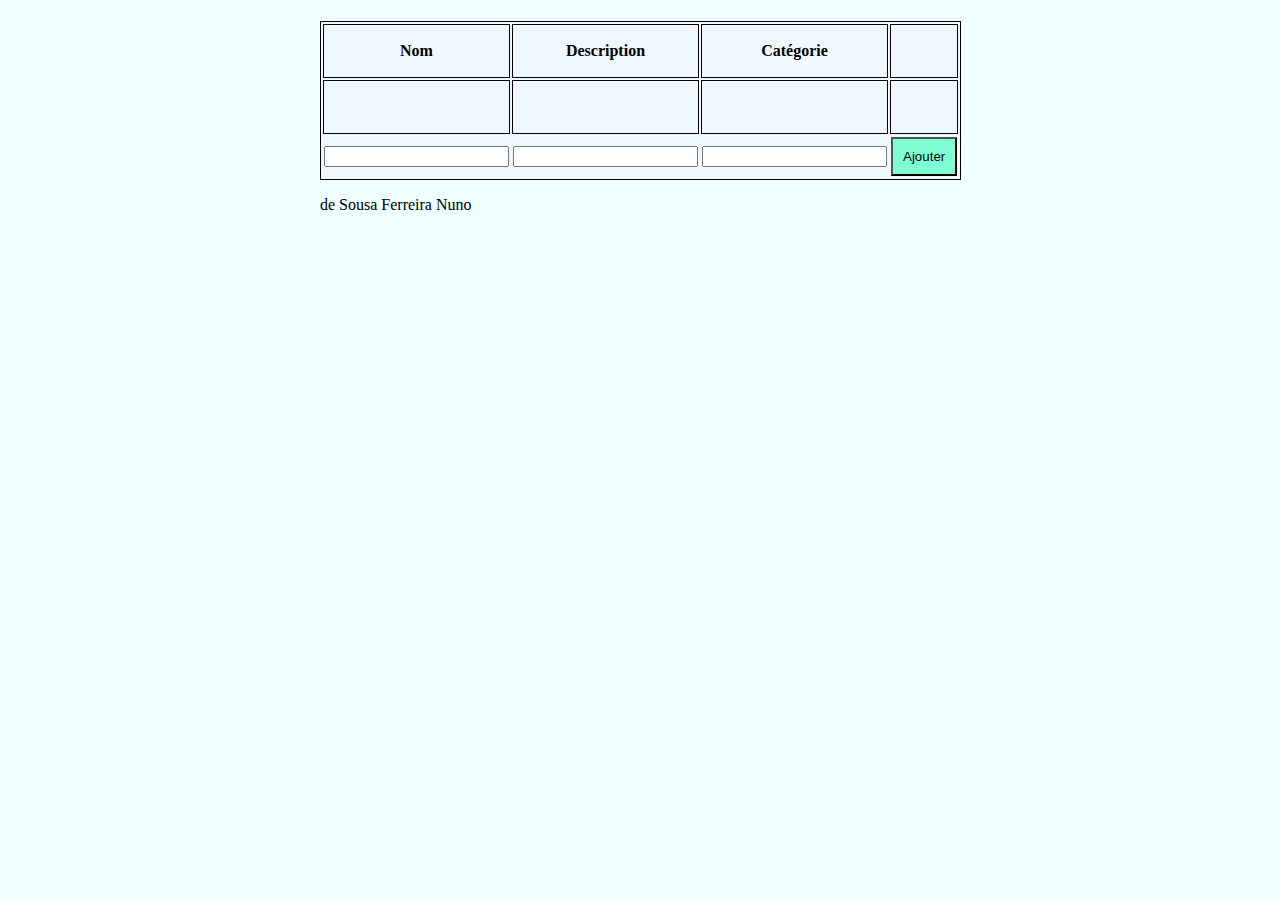
==== frontend/index.html @ e29878e8 "Add files via upload" ====
<!DOCTYPE html>
<html lang="en">
<head>
    <meta charset="UTF-8">
    <link rel="stylesheet" href="css/style.css">
    <title>Index</title>
</head>
<body>
    <header>
        <h1></h1>
    </header>
    <section >
        <table id="collec">
            <thead>
                <tr>
                    <th class="tab">Nom</th>
                    <th class="tab">Description</th>
                    <th class="tab">Catégorie</th>
                    <th class="tab"></th>
                </tr>
            </thead>
            <tbody>
                <tr>
                    <td class="tab"></td>
                    <td class="tab"></td>
                    <td class="tab"></td>
                    <td class="tab"></td>
                </tr>
                <tr>
                    <form action="" method="get" onsubmit="" id="ajout">
                        <td>
                            <div class="ajout">
                                <input type="text" name="nom" id="nom" required>
                            </div>
                        </td>
                        <td>
                            <div class="ajout">
                                <input type="text" name="description" id="des" required>
                            </div>
                        </td>
                        <td>
                            <div class="ajout">
                                <input type="check" name="categorie" id="cate" required>
                            </div>
                        </td>
                        <td>
                            <div class="ajout">
                                <input type="submit" value="Ajouter">
                            </div>
                        </td>
                    </form>
                </tr>
            </tbody>
        </table>
    </section>


    <footer>
        <p>de Sousa Ferreira Nuno</p>
    </footer>
</body>
</html>
---- frontend/css/style.css ----
body{
    margin-left: 25%;
    margin-right: 25%;
    background-color: azure;

}
h1{

}
#collec{
    box-sizing: border-box;
    border : 1px solid black;
    width: 100%;
    background-color: aliceblue;

}

.tab{
    height: 50px;
    width: 25%;
    border : 1px solid black;
}
input[type=submit]{
    background-color: aquamarine;
    color: black;
    padding: 10px 10px;
    text-decoration: none;
    width: 100%
}
footer{
    float: left;
}
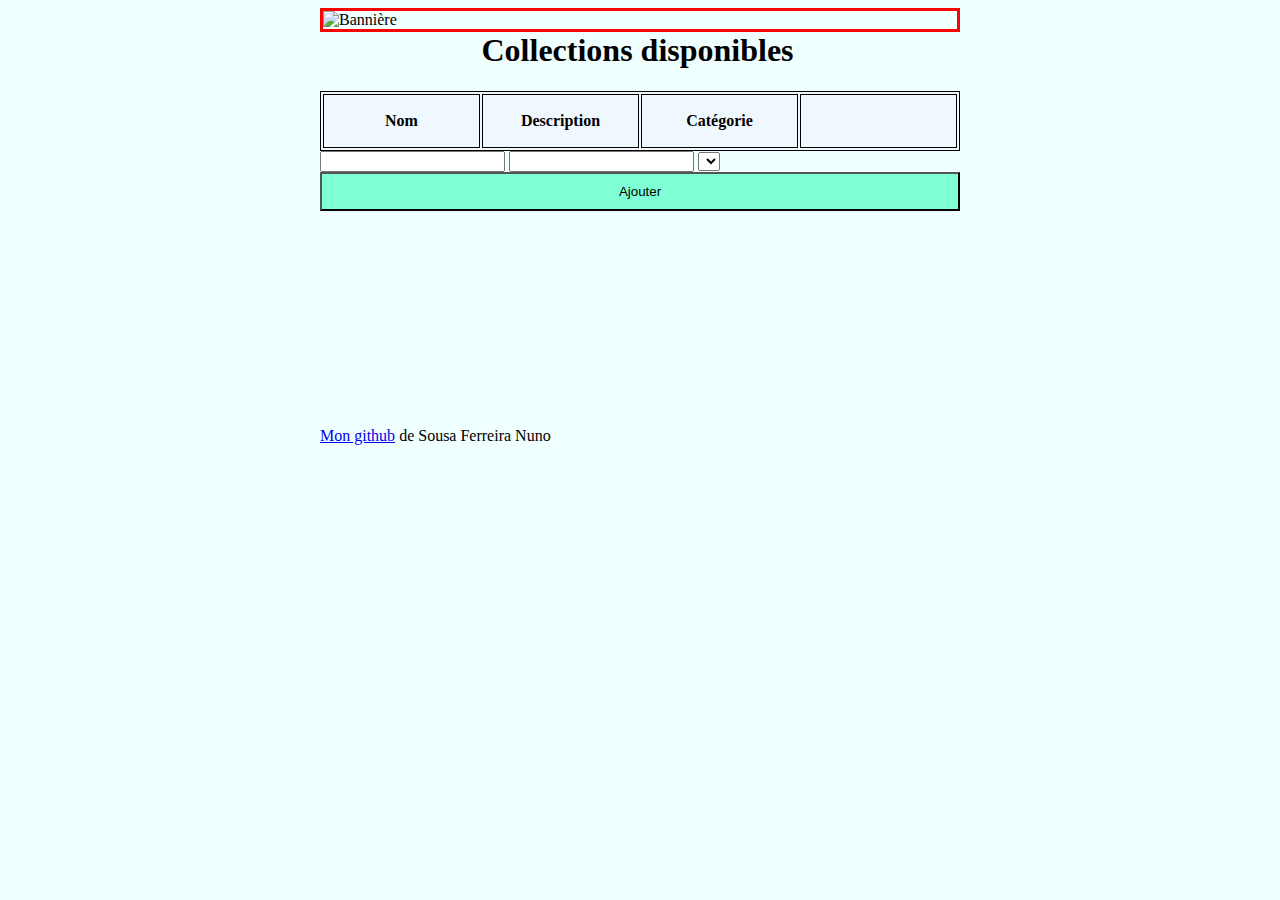
==== commit 69d065e9: "Add files via upload" ====
--- a/frontend/index.html
+++ b/frontend/index.html
@@ -1,62 +1,45 @@
 <!DOCTYPE html>
 <html lang="en">
-<head>
-    <meta charset="UTF-8">
-    <link rel="stylesheet" href="css/style.css">
-    <title>Index</title>
-</head>
-<body>
-    <header>
-        <h1></h1>
-    </header>
-    <section >
-        <table id="collec">
-            <thead>
-                <tr>
-                    <th class="tab">Nom</th>
-                    <th class="tab">Description</th>
-                    <th class="tab">Catégorie</th>
-                    <th class="tab"></th>
-                </tr>
-            </thead>
-            <tbody>
-                <tr>
-                    <td class="tab"></td>
-                    <td class="tab"></td>
-                    <td class="tab"></td>
-                    <td class="tab"></td>
-                </tr>
-                <tr>
-                    <form action="" method="get" onsubmit="" id="ajout">
-                        <td>
-                            <div class="ajout">
-                                <input type="text" name="nom" id="nom" required>
-                            </div>
-                        </td>
-                        <td>
-                            <div class="ajout">
-                                <input type="text" name="description" id="des" required>
-                            </div>
-                        </td>
-                        <td>
-                            <div class="ajout">
-                                <input type="check" name="categorie" id="cate" required>
-                            </div>
-                        </td>
-                        <td>
-                            <div class="ajout">
-                                <input type="submit" value="Ajouter">
-                            </div>
-                        </td>
-                    </form>
-                </tr>
-            </tbody>
-        </table>
-    </section>
+    <head>
+        <meta charset="UTF-8">
+        <link rel="stylesheet" href="css/style.css">
+        <script src="js/ajout_collection.js"></script>
+        <script src="js/afficher_collection.js"></script>
+        <script src="js/catego.js"></script>
+        <script src="js/voirPlus.js"></script>
+        <title>Index</title>
+    </head>
+    <body onload="Categ('categ') ,affichColle('collection') ">
+        <header>
+           <img id="ban" src="/img/banniere.png" alt="Bannière">
+           <h1>Collections disponibles</h1>
+        </header>
+        <section>
+            <table id="collec">
+                <thead>
+                    <tr>
+                        <th class="tab">Nom</th>
+                        <th class="tab">Description</th>
+                        <th class="tab">Catégorie</th>
+                        <th class="tab"></th>
+                    </tr>
+                </thead>
+                <tbody id="collection">
+                </tbody>
 
-
-    <footer>
-        <p>de Sousa Ferreira Nuno</p>
-    </footer>
-</body>
+            </table>
+        </section>
+        <section>
+            <form method="get" onsubmit="return ajout()" id="ajout">
+                <input type="text" name="nom" id="nom" required >
+                <input type="text" name="description" id="des">
+                <select id="categ">
+                </select>
+                <input type="submit" value="Ajouter">
+            </form>
+        </section>
+        <footer>
+            <p><a href=https://github.com/NunoDSF/1T-projet-seconde-sess>Mon github</a>  de Sousa Ferreira Nuno</p>
+        </footer>
+    </body>
 </html>--- a/frontend/css/style.css
+++ b/frontend/css/style.css
@@ -4,8 +4,13 @@
     background-color: azure;
 
 }
+header{
+    border: solid red;
+}
 h1{
-
+    float: inline-end;
+    width: 75%;
+    font-family: Comic Sans MS;
 }
 #collec{
     box-sizing: border-box;
@@ -28,5 +33,9 @@
     width: 100%
 }
 footer{
+    position: relative;
+    top: 200px;
+}
+.ban{
     float: left;
 }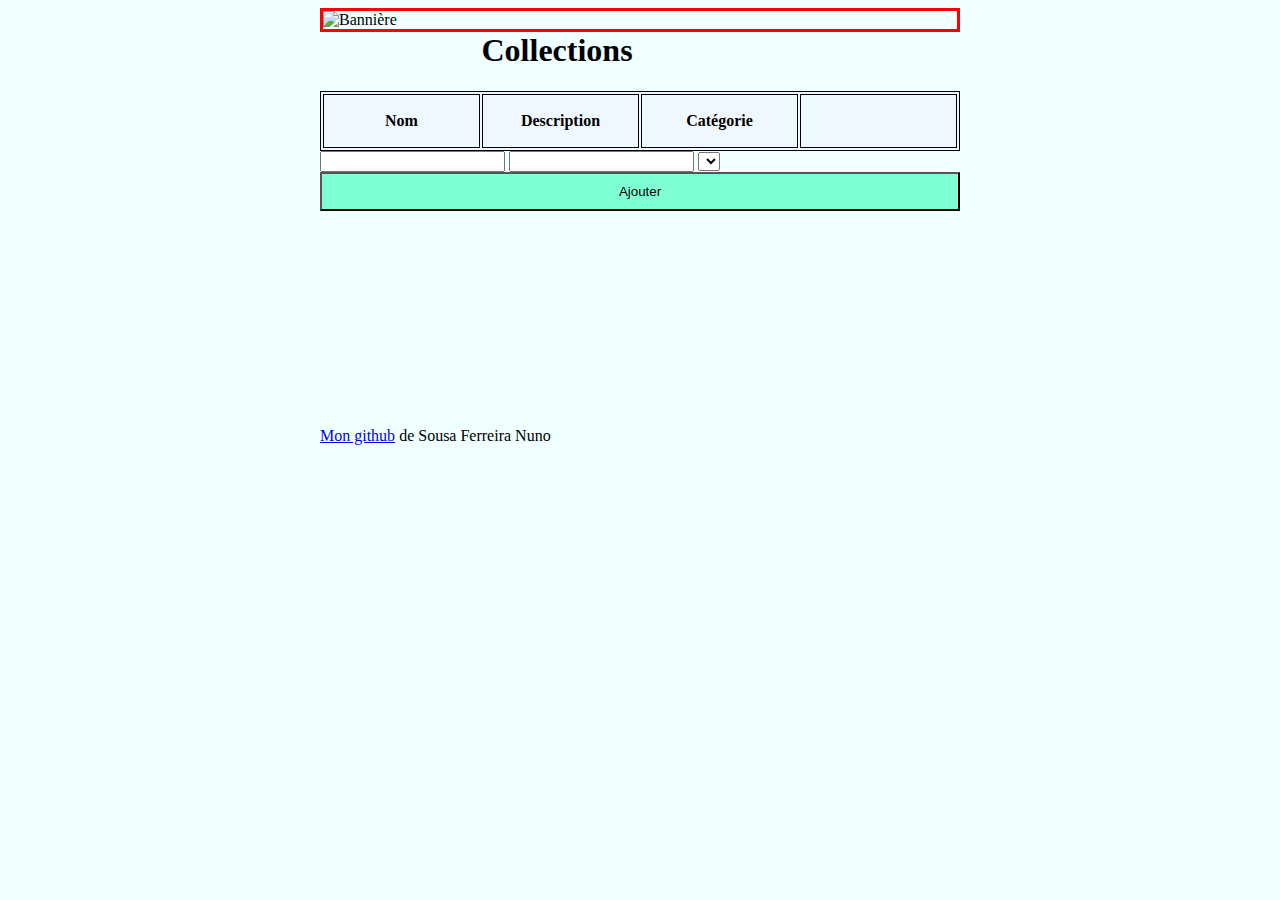
==== commit 8aa8af15: "Add files via upload" ====
--- a/frontend/index.html
+++ b/frontend/index.html
@@ -12,7 +12,7 @@
     <body onload="Categ('categ') ,affichColle('collection') ">
         <header>
            <img id="ban" src="/img/banniere.png" alt="Bannière">
-           <h1>Collections disponibles</h1>
+           <h1>Collections</h1>
         </header>
         <section>
             <table id="collec">
@@ -26,20 +26,22 @@
                 </thead>
                 <tbody id="collection">
                 </tbody>
-
             </table>
         </section>
         <section>
             <form method="get" onsubmit="return ajout()" id="ajout">
                 <input type="text" name="nom" id="nom" required >
-                <input type="text" name="description" id="des">
+                <input type="text" name="description" id="des" required>
                 <select id="categ">
                 </select>
                 <input type="submit" value="Ajouter">
             </form>
         </section>
         <footer>
-            <p><a href=https://github.com/NunoDSF/1T-projet-seconde-sess>Mon github</a>  de Sousa Ferreira Nuno</p>
+            <p>
+                <a href=https://github.com/NunoDSF/1T-projet-seconde-sess>Mon github</a>  
+                de Sousa Ferreira Nuno
+            </p>
         </footer>
     </body>
 </html>